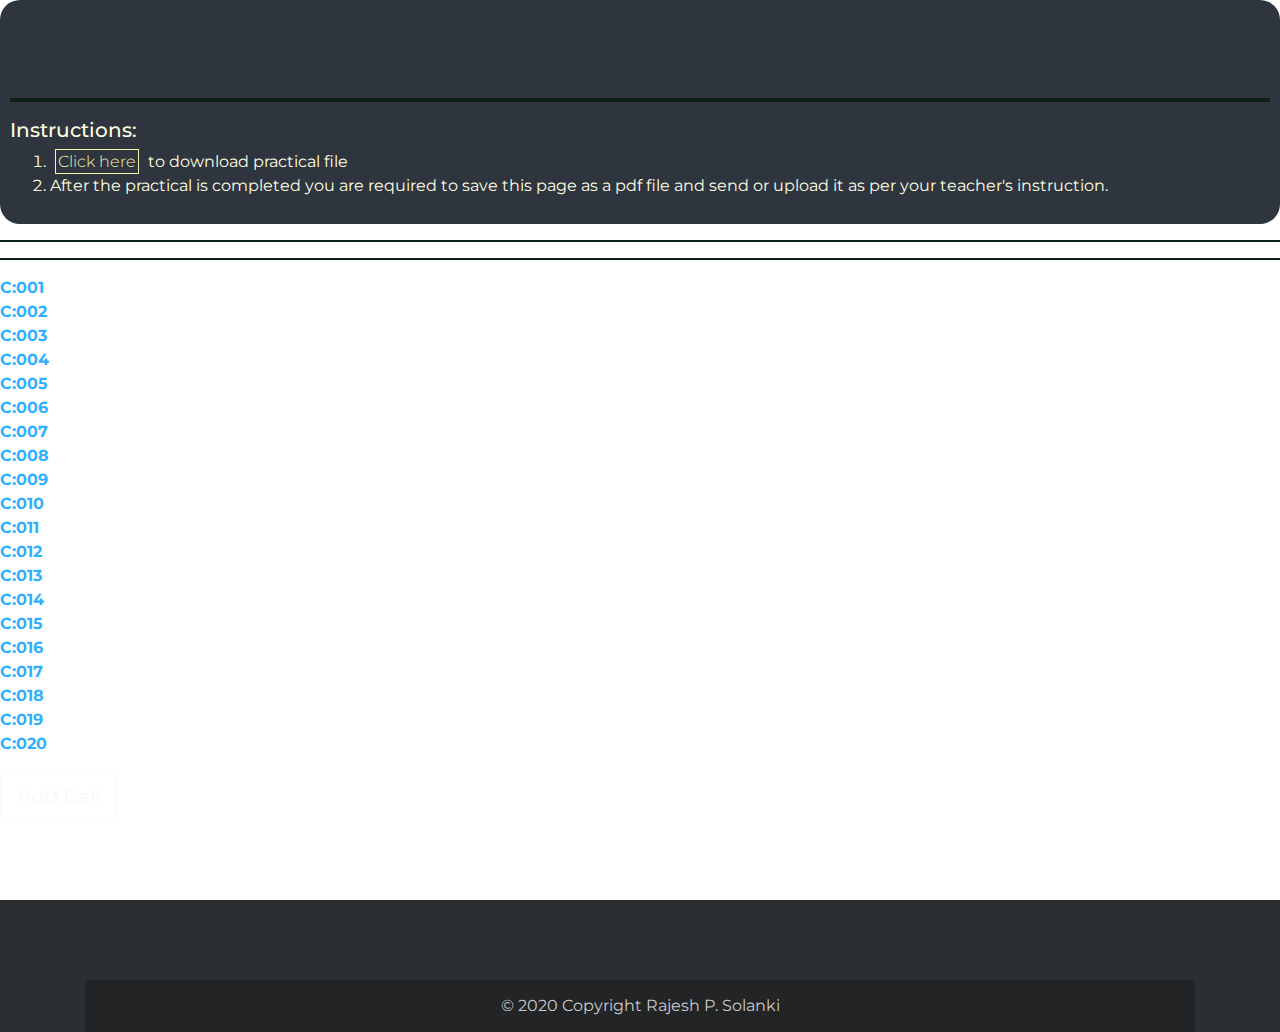
==== sagemaths.html @ 78d78ad6 "Update sagemaths.html" ====
<!DOCTYPE html>
<html>

<head>
    <meta charset="utf-8">
    <meta http-equiv="Content-Style-Type" content="text/css"></meta>
     <meta name="author" content="Rajesh P. Solanki"></meta>
    <meta name="viewport" content="width=device-width, initial-scale=1.0, shrink-to-fit=no">
    <meta name="mobile-web-app-capable" content="yes">
    <script>
        src="https://code.jquery.com/jquery-3.5.1.js"
        integrity="sha256-QWo7LDvxbWT2tbbQ97B53yJnYU3WhH/C8ycbRAkjPDc="
        crossorigin="anonymous"
    </script>
    <title>SageMathCell</title>
    <script src="https://sagecell.sagemath.org/static/embedded_sagecell.js"></script>
    <script>
        src="https://code.jquery.com/jquery-3.5.1.js"
        integrity="sha256-QWo7LDvxbWT2tbbQ97B53yJnYU3WhH/C8ycbRAkjPDc="
        crossorigin="anonymous"
    </script>
    <script>
        sagecell.makeSagecell({inputLocation: 'div.compute',
            languages: ["sage","python","r"],
            linked:true,
            evalButtonText: 'Evaluate'});
    </script>
    <link rel="stylesheet" href="OnlyBS/css/bootstrap.min.css">
    <link rel="stylesheet" href="MCCSS/mc.css">
</head>
<body>
    <main>
        <div id="page-container">
            <section style="color:lightyellow; background-color:rgba(9, 18, 29, 0.85); border-radius:20px; padding:10px;">
			    <h5 id="CollName" style="display: inline-block;">
                <h5 style="display: inline-block;"></h5>
                </h5>
				<br>
                <h5 id="date_time" style="display: inline-block;">
                <h5 style="display: inline-block;"></h5>
                </h5>
                <br>
                <h5 style="display: inline-block;"></h5>
                <h5 id="rollno" style="display: inline-block;">
                </h5>
                <hr style="height:4px;border-width:0;color:gray;background-color:rgb(14, 31, 22)">
                <h5 style="color:lightyellow;">Instructions:</h5>
                <ol style="color:lightyellow;">
                    <li><a style="font-weight:300; border:1px solid ; color:rgb(243, 243, 174);margin:5px; padding:2px;" href="/practicalfiles.html">Click here</a> to download practical file</li>
                    <li>After the practical is completed you are required to save this page as a pdf file and send or upload it as per your teacher's instruction.</li>
                </ol>
                <!--hr style="height:2px;border-width:0;color:gray;background-color:rgb(14, 31, 22)">
                <hr style="height:2px;border-width:0;color:gray;background-color:rgb(14, 31, 22)"-->
            </section>
            <hr style="height:2px;border-width:0;color:gray;background-color:rgb(14, 31, 22)">
            <hr style="height:2px;border-width:0;color:gray;background-color:rgb(14, 31, 22)">
            </section>
            <section style="color:rgba(9, 162, 255, 0.85);">
                <div class="text">
                            <span style="font-weight:bold">C:001</span>
                            <div class="compute clsBgrno">
                                <script type="text/x-sage">
                                </script>
                            </div>
                            <span style="font-weight:bold">C:002</span>
                            <div class="compute clsBgrno">
                                <script type="text/x-sage">
                                </script>
                            </div>
                            <span style="font-weight:bold">C:003</span>
                            <div class="compute clsBgrno">
                                <script type="text/x-sage">
                                </script>
                            </div>
                            <span style="font-weight:bold">C:004</span>
                            <div class="compute clsBgrno">
                                <script type="text/x-sage">
                                </script>
                            </div>
                            <span style="font-weight:bold">C:005</span>
                            <div class="compute clsBgrno">
                                <script type="text/x-sage">
                                </script>
                            </div>
                            <span style="font-weight:bold">C:006</span>
                            <div class="compute clsBgrno">
                                <script type="text/x-sage">
                                </script>
                            </div>
                            <span style="font-weight:bold">C:007</span>
                            <div class="compute clsBgrno">
                                <script type="text/x-sage">
                                </script>
                            </div>
                            <span style="font-weight:bold">C:008</span>
                            <div class="compute clsBgrno">
                                <script type="text/x-sage">
                                </script>
                            </div>
                            <span style="font-weight:bold">C:009</span>
                            <div class="compute clsBgrno">
                                <script type="text/x-sage">
                                </script>
                            </div>
                            <span style="font-weight:bold">C:010</span>
                            <div class="compute clsBgrno">
                                <script type="text/x-sage">
                                </script>
                            </div>
                            <span style="font-weight:bold">C:011</span>
                            <div class="compute clsBgrno">
                                <script type="text/x-sage">
                                </script>
                            </div>
                            <span style="font-weight:bold">C:012</span>
                            <div class="compute clsBgrno">
                                <script type="text/x-sage">
                                </script>
                            </div>
                            <span style="font-weight:bold">C:013</span>
                            <div class="compute clsBgrno">
                                <script type="text/x-sage">
                                </script>
                            </div>
                            <span style="font-weight:bold">C:014</span>
                            <div class="compute clsBgrno">
                                <script type="text/x-sage">
                                </script>
                            </div>
                            <span style="font-weight:bold">C:015</span>
                            <div class="compute clsBgrno">
                                <script type="text/x-sage">
                                </script>
                            </div>
                            <span style="font-weight:bold">C:016</span>
                            <div class="compute clsBgrno">
                                <script type="text/x-sage">
                                </script>
                            </div>
                            <span style="font-weight:bold">C:017</span>
                            <div class="compute clsBgrno">
                                <script type="text/x-sage">
                                </script>
                            </div>
                            <span style="font-weight:bold">C:018</span>
                            <div class="compute clsBgrno">
                                <script type="text/x-sage">
                                </script>
                            </div>
                            <span style="font-weight:bold">C:019</span>
                            <div class="compute clsBgrno">
                                <script type="text/x-sage">
                                </script>
                            </div>
                            <span style="font-weight:bold">C:020</span>
                            <div class="compute clsBgrno">
                                <script type="text/x-sage">
                                </script>
                            </div>                            
                </div>                                                                                                                                                                              
            </section>
            </p><button class="btn btn-outline-light btn-lg" type="button" id="bttAddCell">Add Cell</button></div>
            <footer class="page-footer dark navbar-custom footer_always_at_the_end_of_page"> 
                <div class="container navbar-custom">
                    <div class="footer-copyright">
                        <p>© 2020 Copyright Rajesh P. Solanki</p>
                    </div>
                </div>
            </footer>
        </div>
    </main>
    <script src="OnlyBS/js/bootstrap.min.js"></script>
    <script src="MCJS/mc_main.js"></script>
    <script src="MCJS/sagemath.js"></script>
</body>

</html>
---- MCCSS/mc.css ----
#page-container {
	position: relative;
	min-height: 100vh;
  }
  
  #content-wrap {
	padding-bottom: 2.5rem;    /* Footer height */
  }
  
  #footer {
	position: absolute;
	bottom: 0;
	width: 100%;
	height: 2.5rem;            /* Footer height */
  }
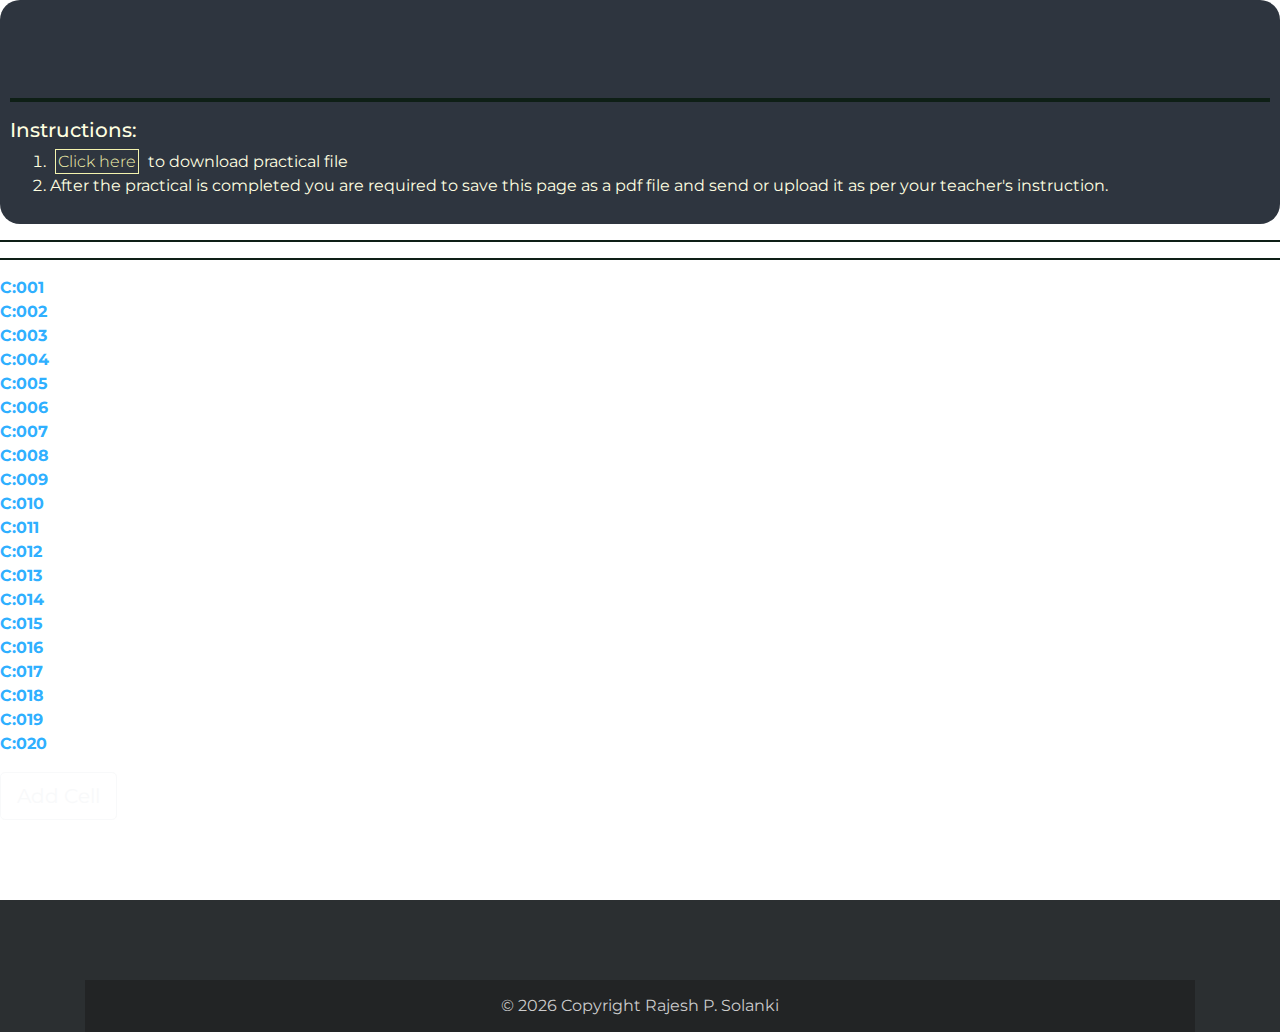
==== commit bea8bee5: "Copyright info corrected again" ====
--- a/sagemaths.html
+++ b/sagemaths.html
@@ -163,12 +163,15 @@
             <footer class="page-footer dark navbar-custom footer_always_at_the_end_of_page"> 
                 <div class="container navbar-custom">
                     <div class="footer-copyright">
-                        <p>© 2020 Copyright Rajesh P. Solanki</p>
+                        <p id="copyrightfooter">© 2020 Copyright Rajesh P. Solanki</p>
                     </div>
                 </div>
             </footer>
         </div>
     </main>
+    <script>
+        document.getElementById("copyrightfooter").innerHTML = "&copy "+new Date().getFullYear()+" Copyright Rajesh P. Solanki";
+    </script>
     <script src="OnlyBS/js/bootstrap.min.js"></script>
     <script src="MCJS/mc_main.js"></script>
     <script src="MCJS/sagemath.js"></script>
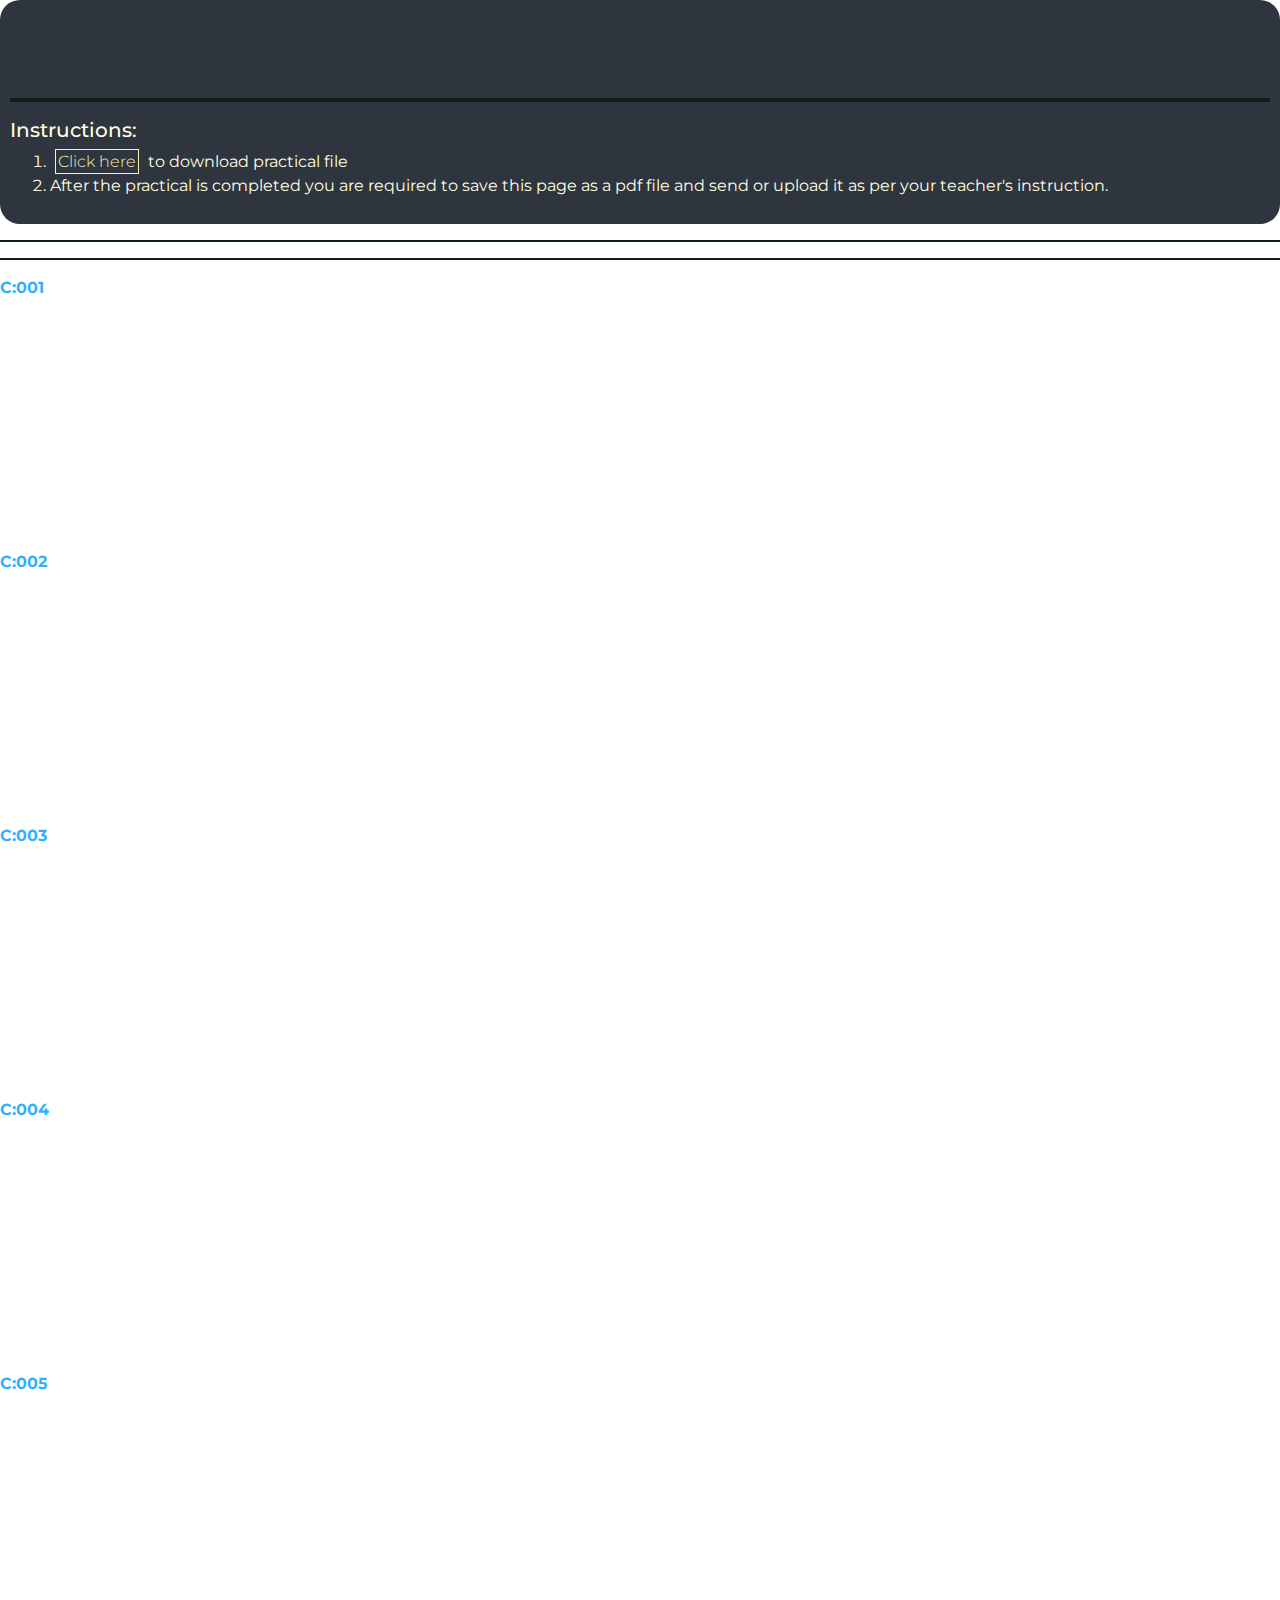
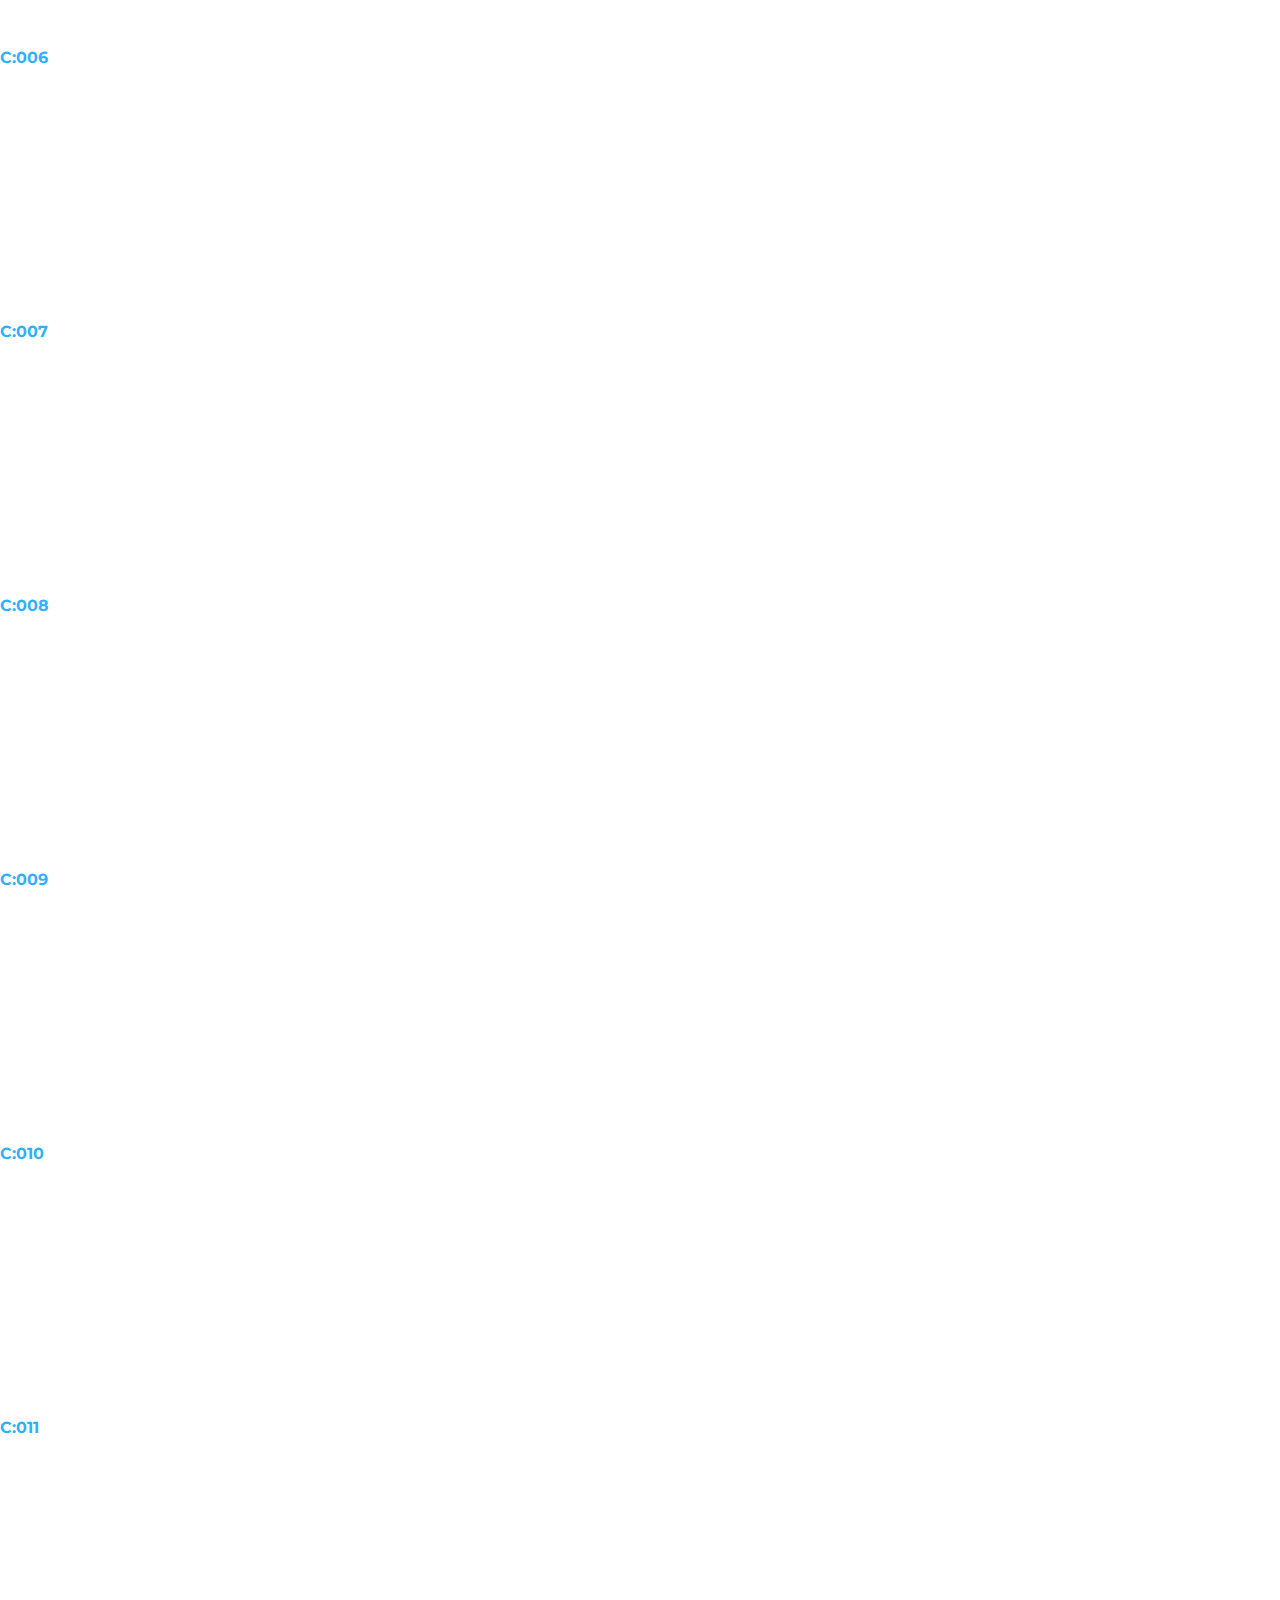
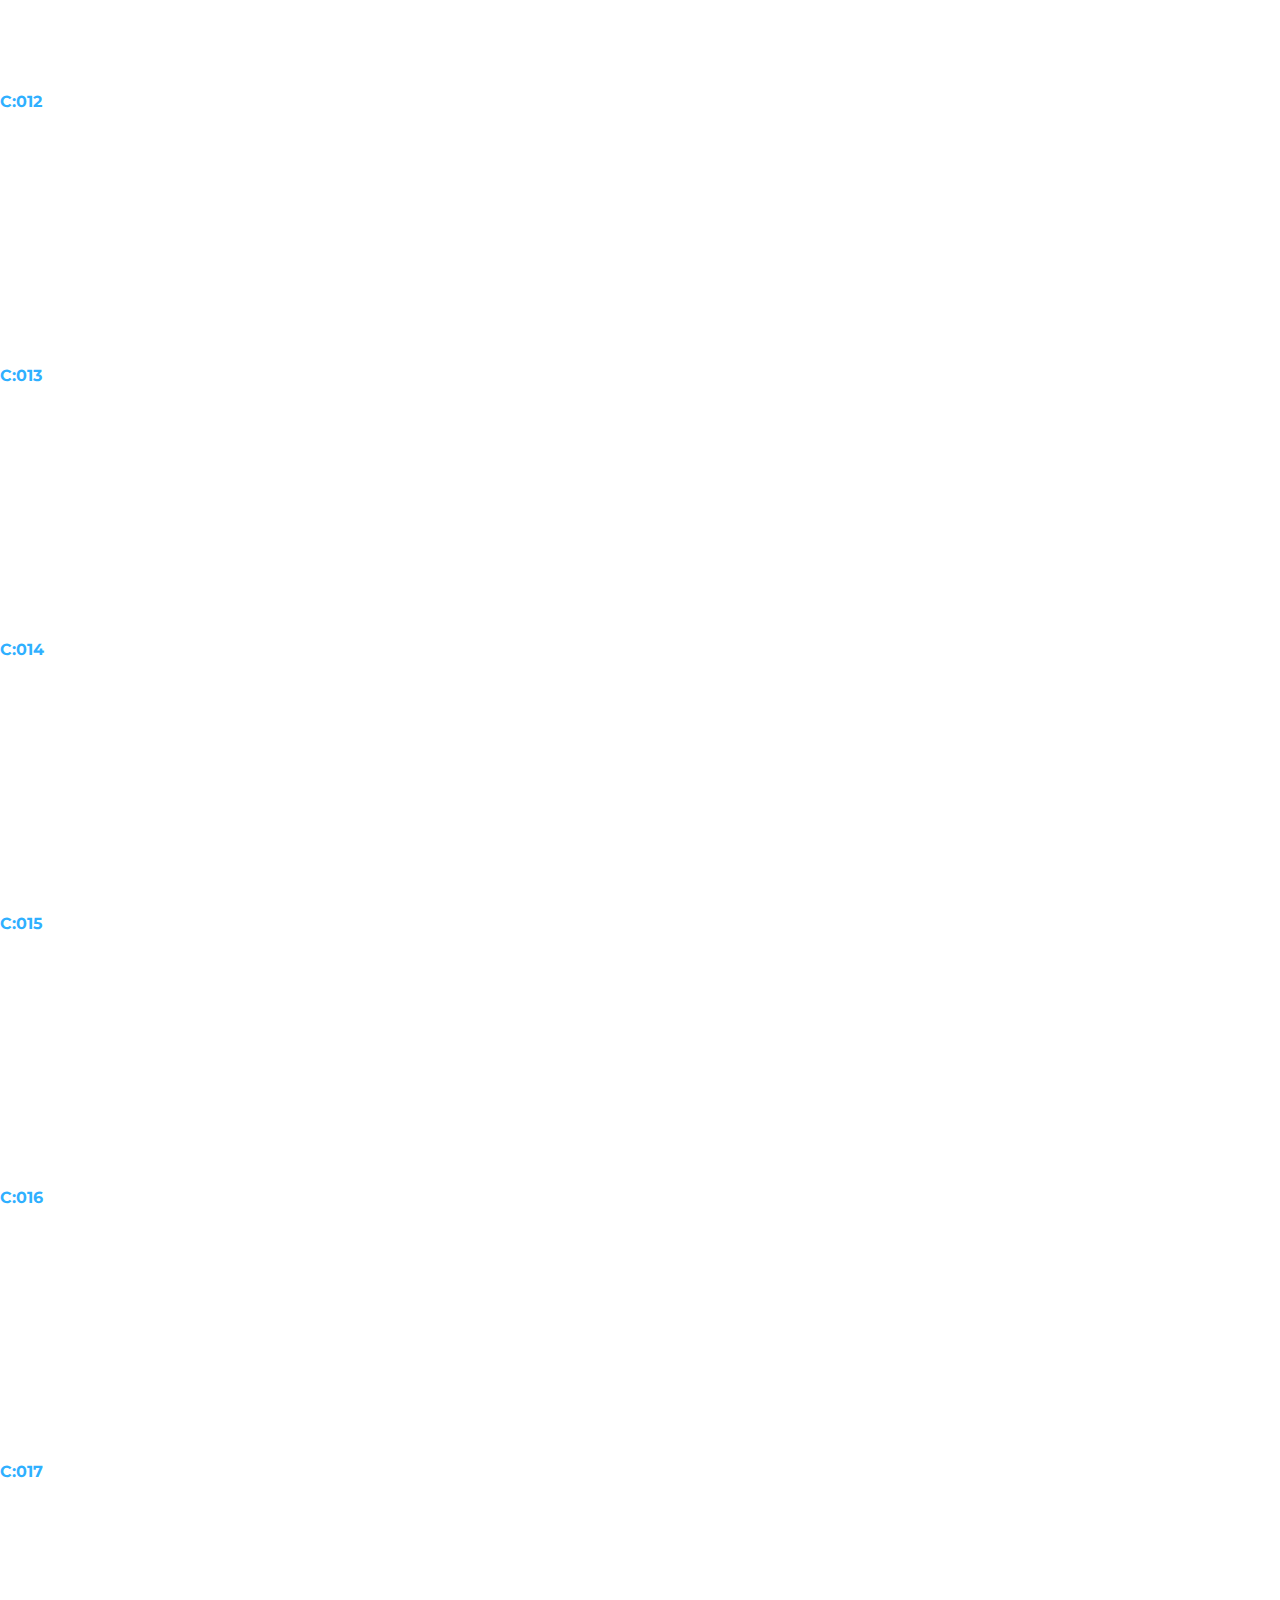
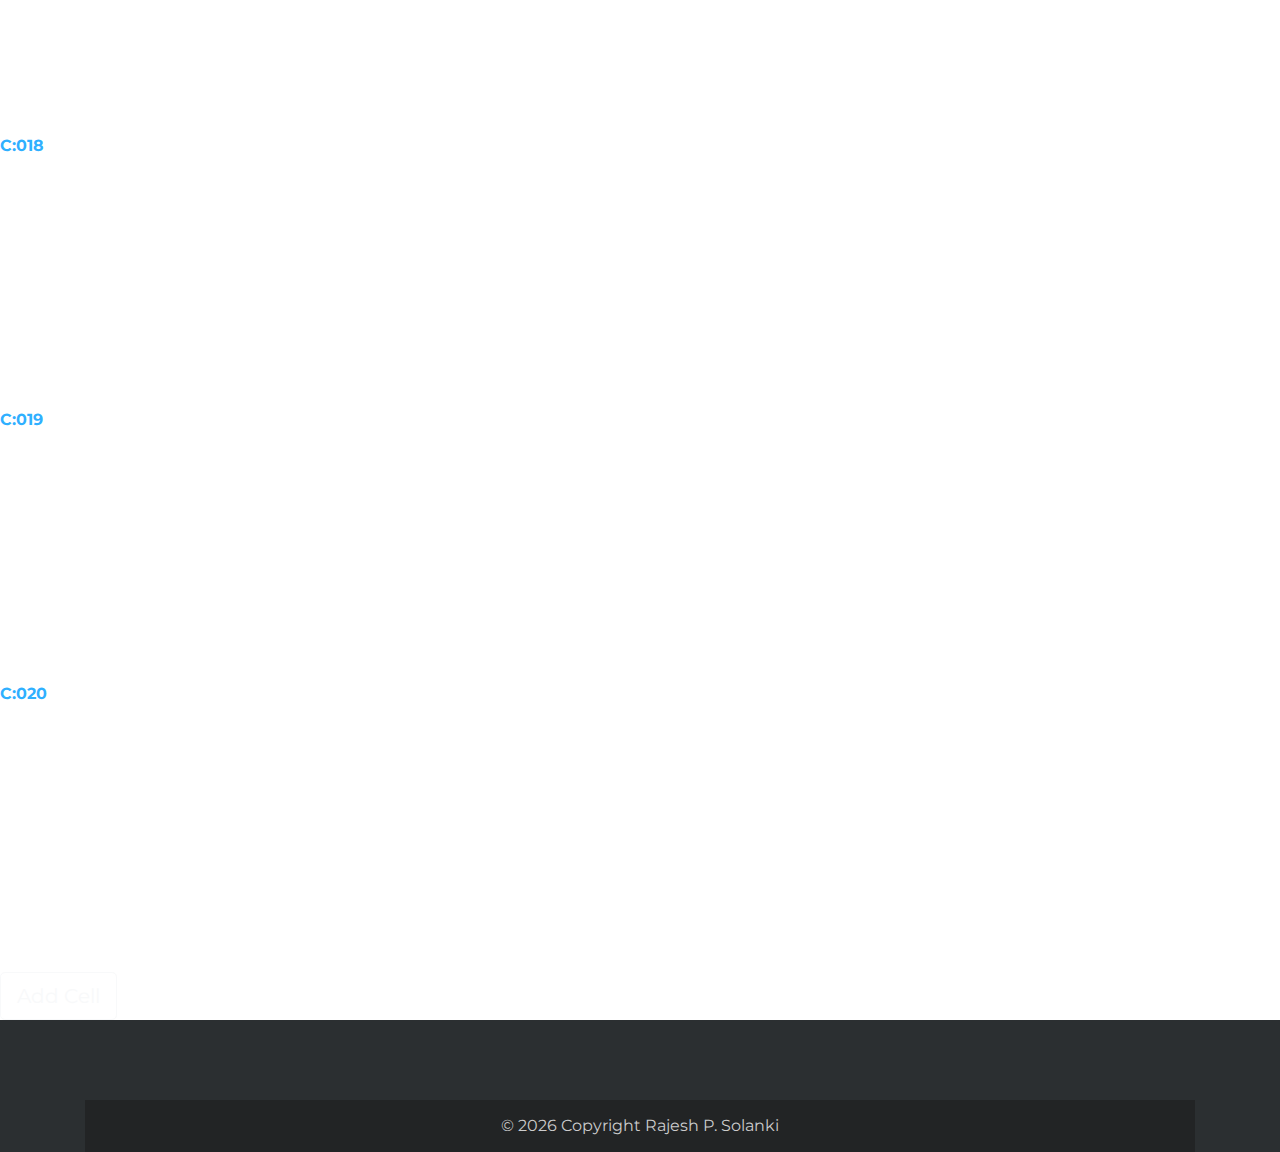
==== commit 0ab6200d: "Update sagemaths.html" ====
--- a/sagemaths.html
+++ b/sagemaths.html
@@ -7,6 +7,7 @@
      <meta name="author" content="Rajesh P. Solanki"></meta>
     <meta name="viewport" content="width=device-width, initial-scale=1.0, shrink-to-fit=no">
     <meta name="mobile-web-app-capable" content="yes">
+    <link rel="stylesheet" href="sagelab.css" class="css">
     <script>
         src="https://code.jquery.com/jquery-3.5.1.js"
         integrity="sha256-QWo7LDvxbWT2tbbQ97B53yJnYU3WhH/C8ycbRAkjPDc="
@@ -177,4 +178,4 @@
     <script src="MCJS/sagemath.js"></script>
 </body>
 
-</html>+</html>
--- a/sagelab.css
+++ b/sagelab.css
@@ -0,0 +1,3 @@
+.compute{
+  height:250px;
+}
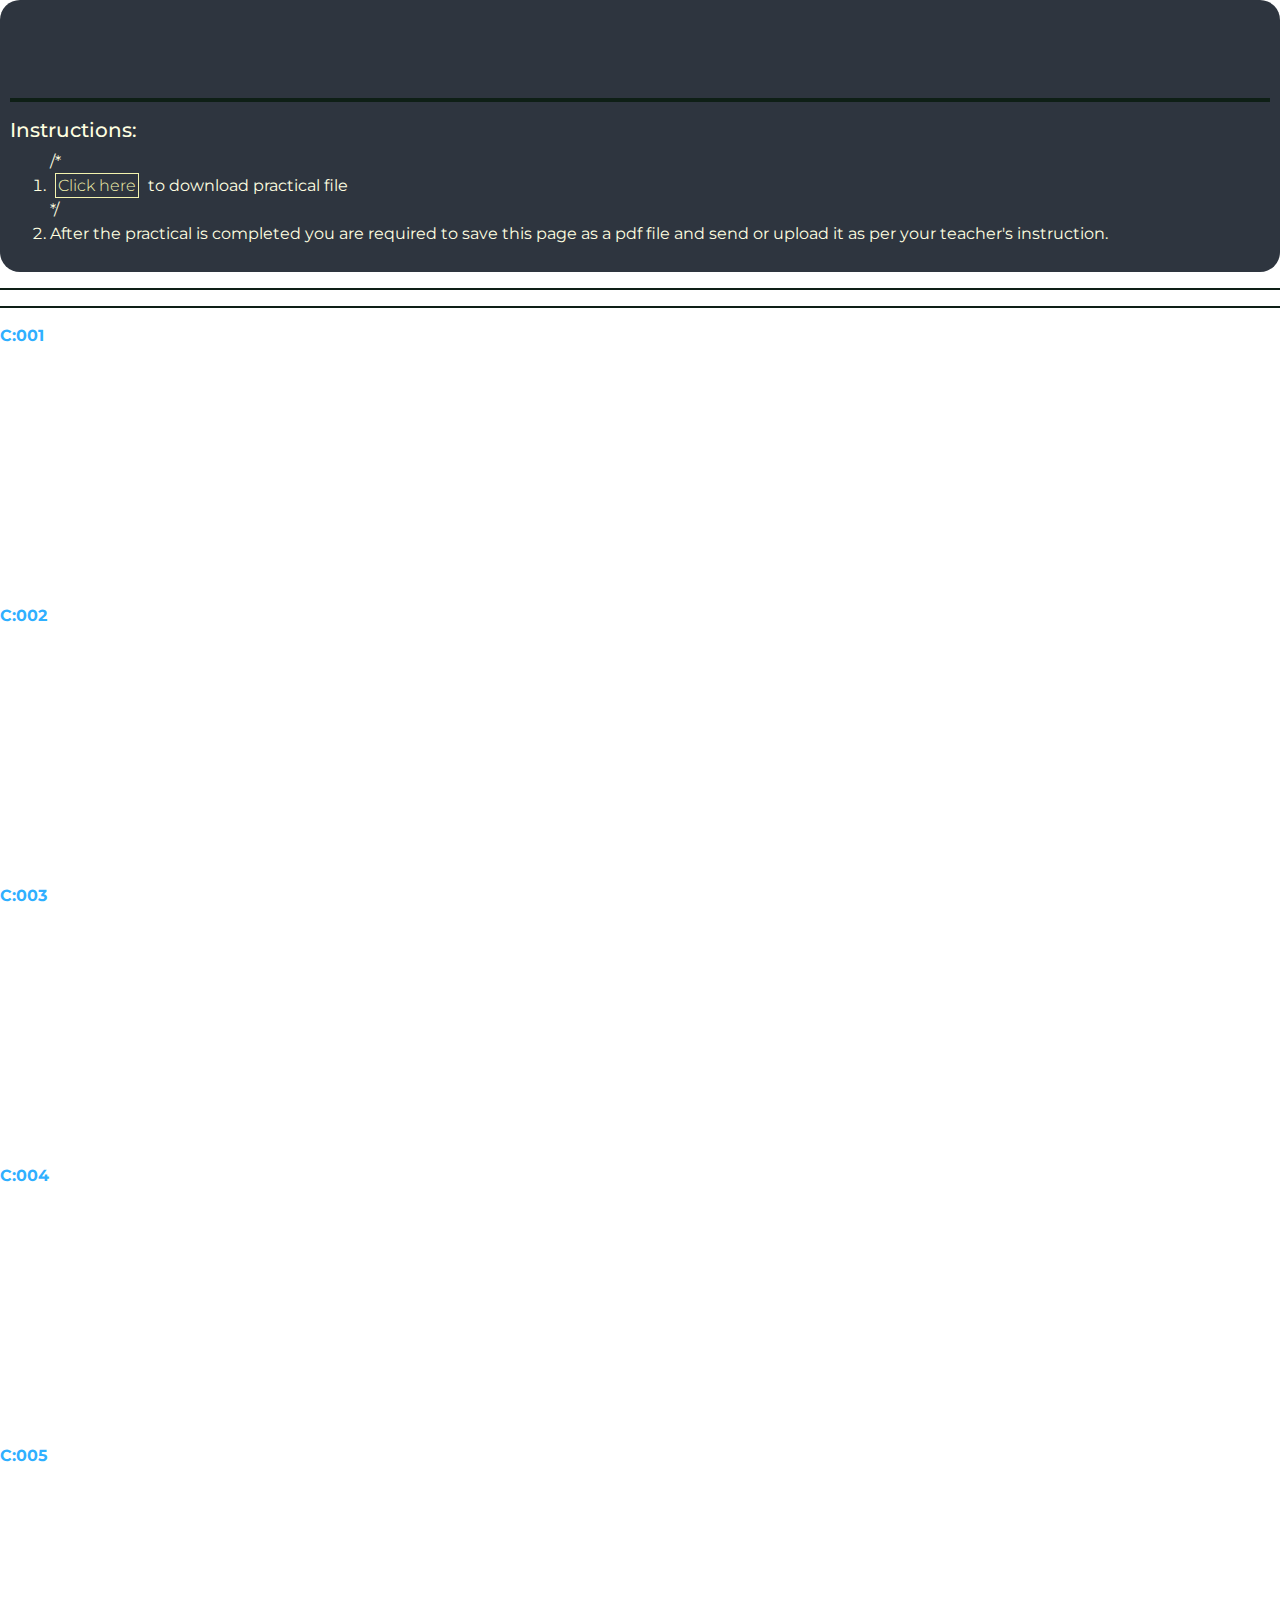
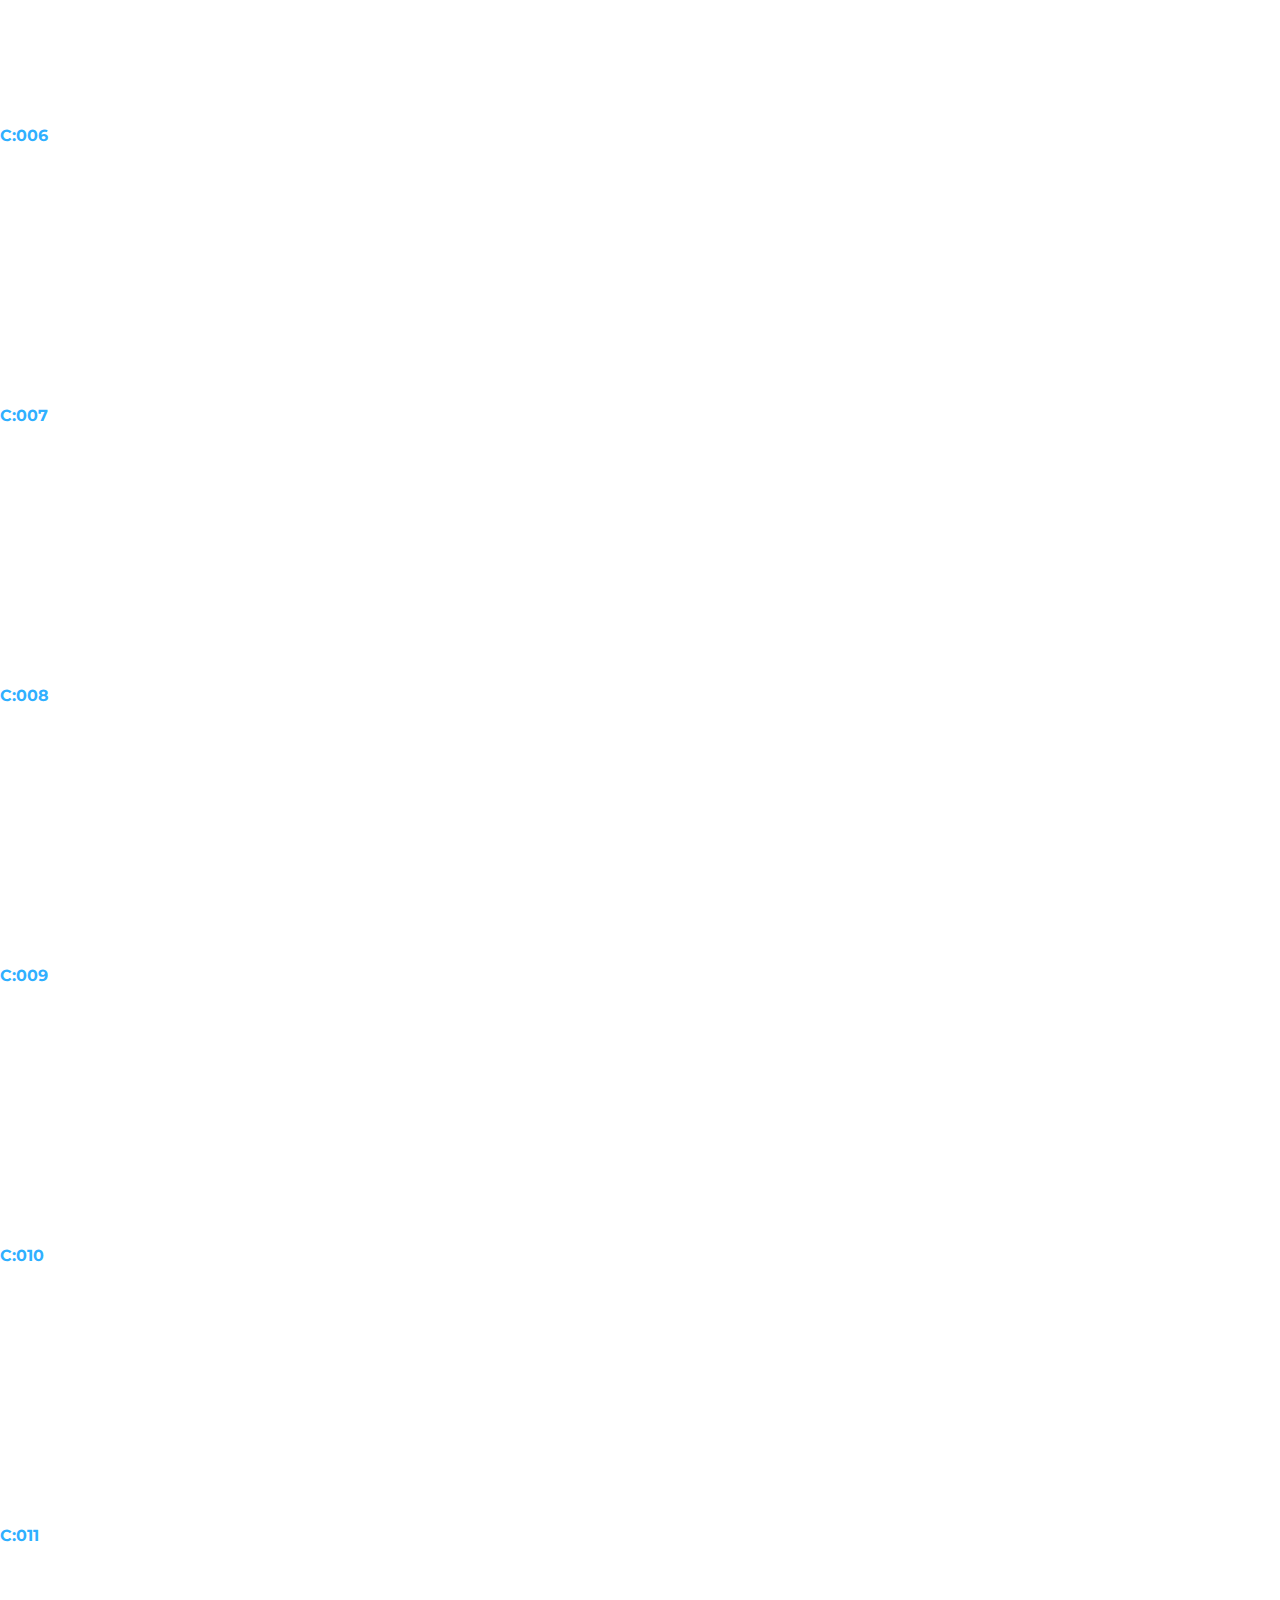
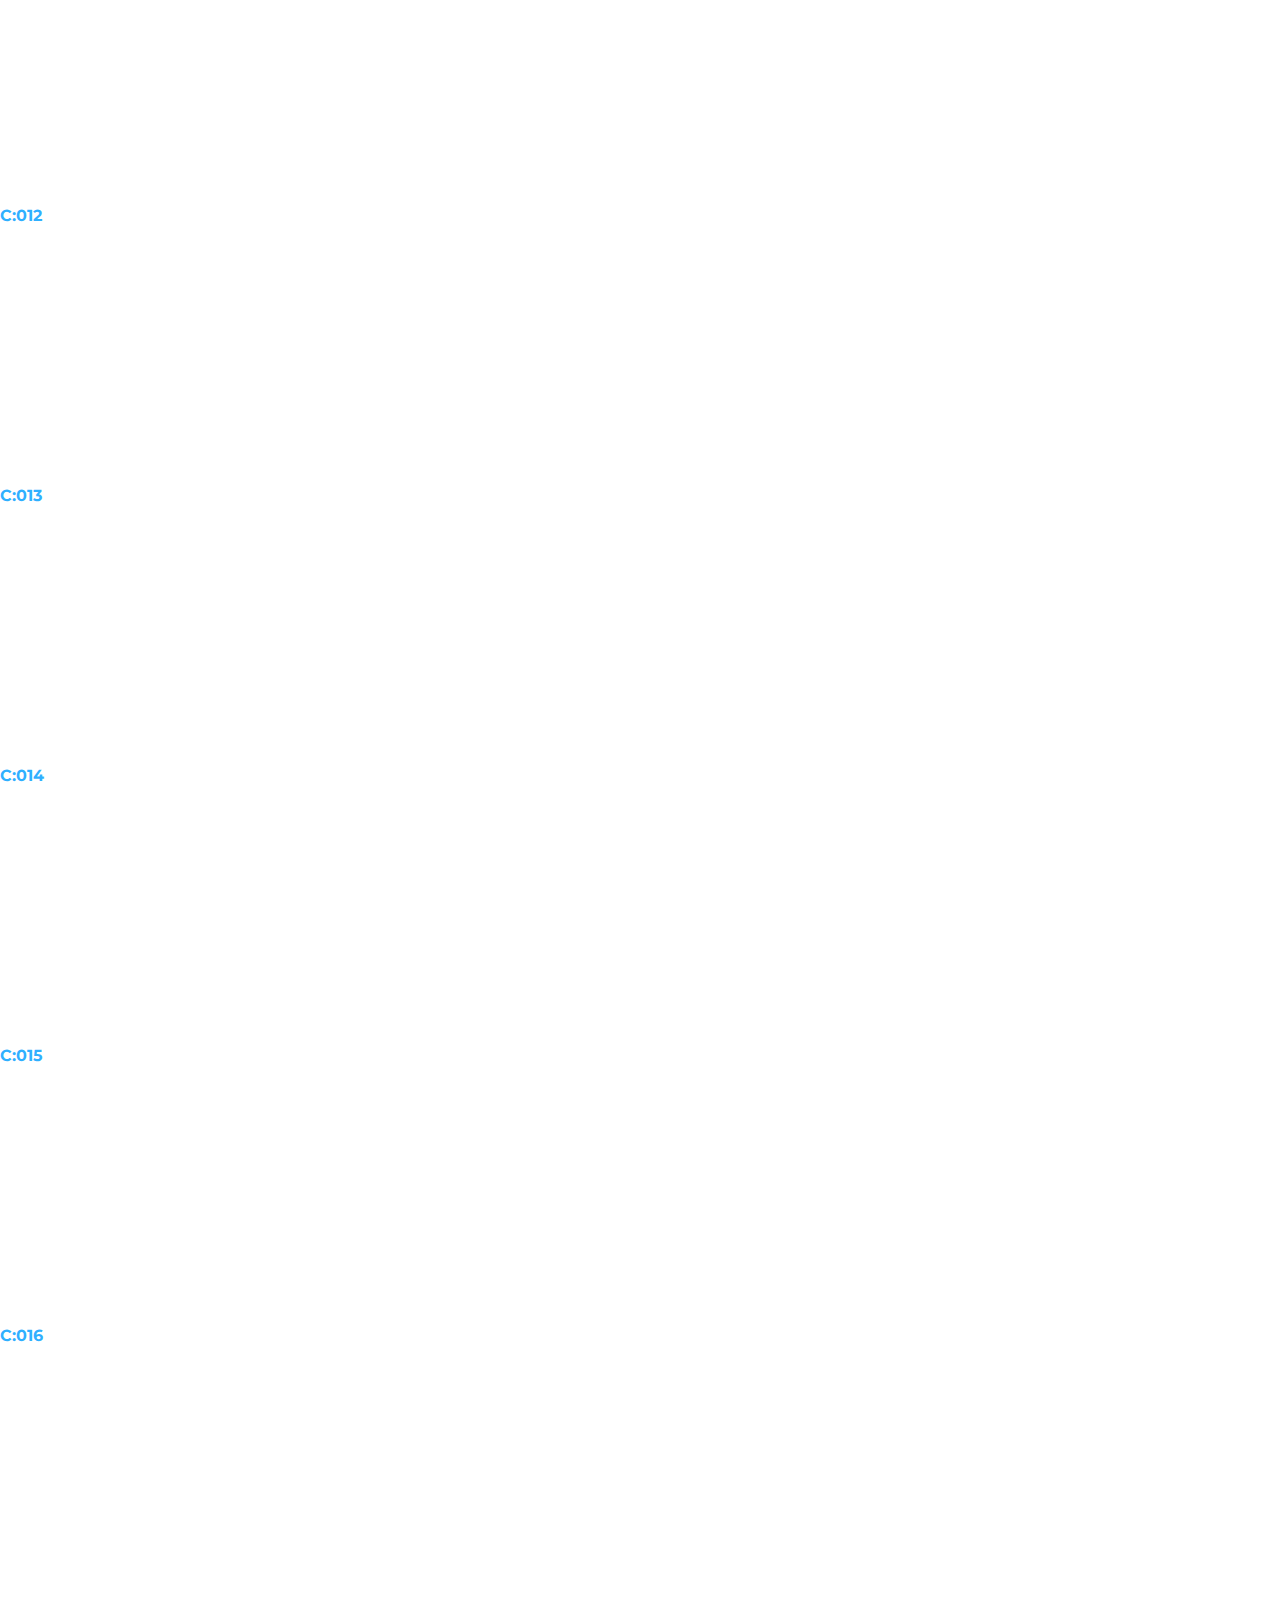
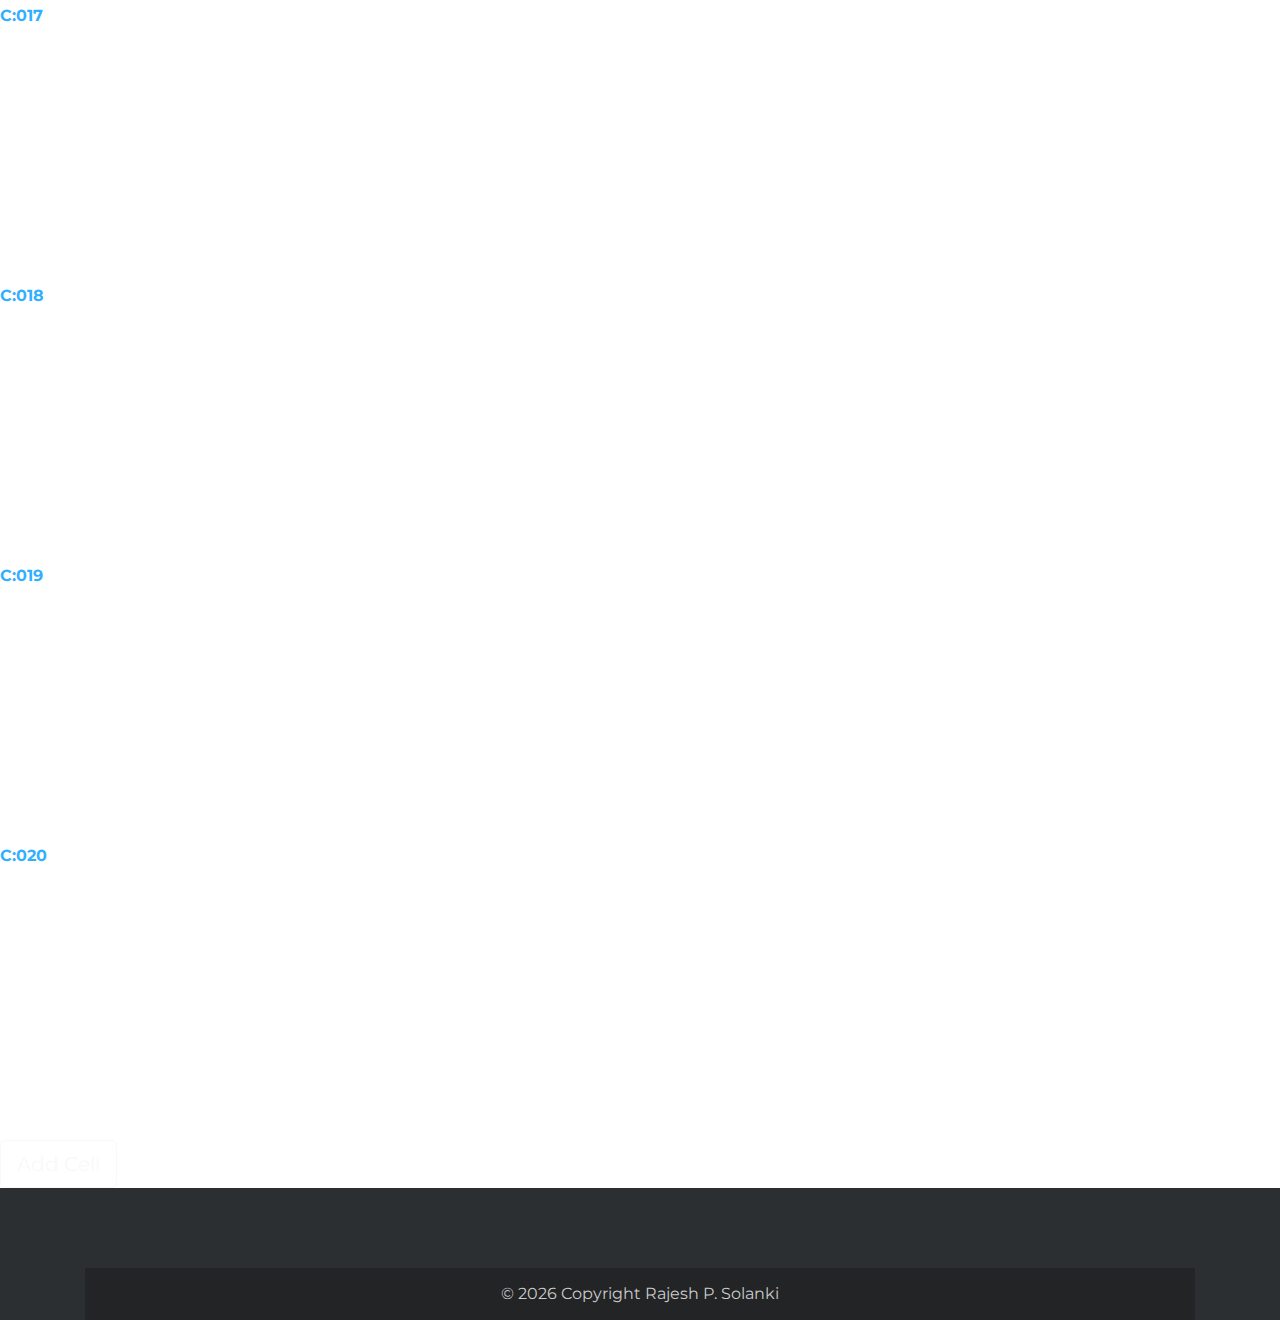
==== commit 6fa8993e: "Update sagemaths.html" ====
--- a/sagemaths.html
+++ b/sagemaths.html
@@ -7,7 +7,7 @@
      <meta name="author" content="Rajesh P. Solanki"></meta>
     <meta name="viewport" content="width=device-width, initial-scale=1.0, shrink-to-fit=no">
     <meta name="mobile-web-app-capable" content="yes">
-    <link rel="stylesheet" href="sagelab.css" class="css">
+    <link rel="stylesheet" href="/sagelab.css" class="css">
     <script>
         src="https://code.jquery.com/jquery-3.5.1.js"
         integrity="sha256-QWo7LDvxbWT2tbbQ97B53yJnYU3WhH/C8ycbRAkjPDc="
@@ -47,7 +47,7 @@
                 <hr style="height:4px;border-width:0;color:gray;background-color:rgb(14, 31, 22)">
                 <h5 style="color:lightyellow;">Instructions:</h5>
                 <ol style="color:lightyellow;">
-                    <li><a style="font-weight:300; border:1px solid ; color:rgb(243, 243, 174);margin:5px; padding:2px;" href="/practicalfiles.html">Click here</a> to download practical file</li>
+                    /*<li><a style="font-weight:300; border:1px solid ; color:rgb(243, 243, 174);margin:5px; padding:2px;" href="/practicalfiles.html">Click here</a> to download practical file</li>*/
                     <li>After the practical is completed you are required to save this page as a pdf file and send or upload it as per your teacher's instruction.</li>
                 </ol>
                 <!--hr style="height:2px;border-width:0;color:gray;background-color:rgb(14, 31, 22)">
--- a/sagelab.css
+++ b/sagelab.css
@@ -1,3 +1,3 @@
 .compute{
-  height:250px;
-}
+ height:16rem;
+ }
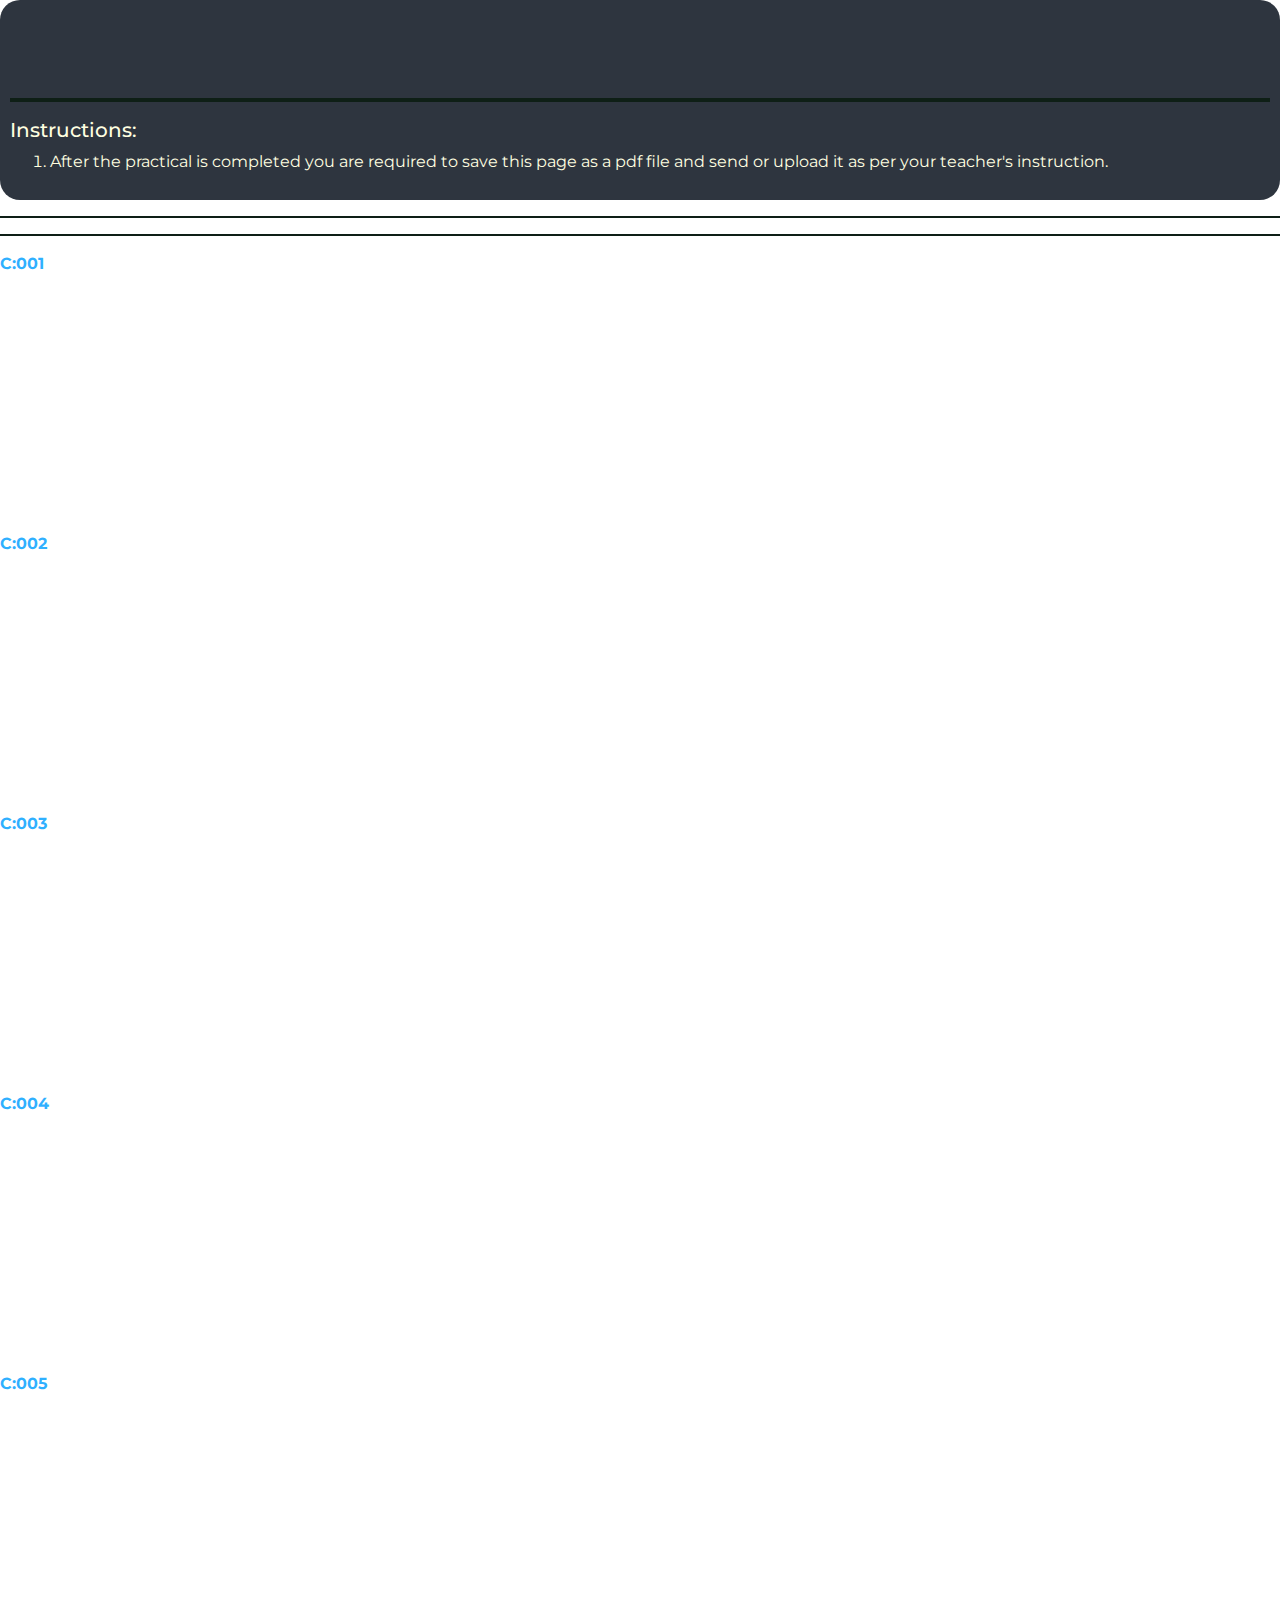
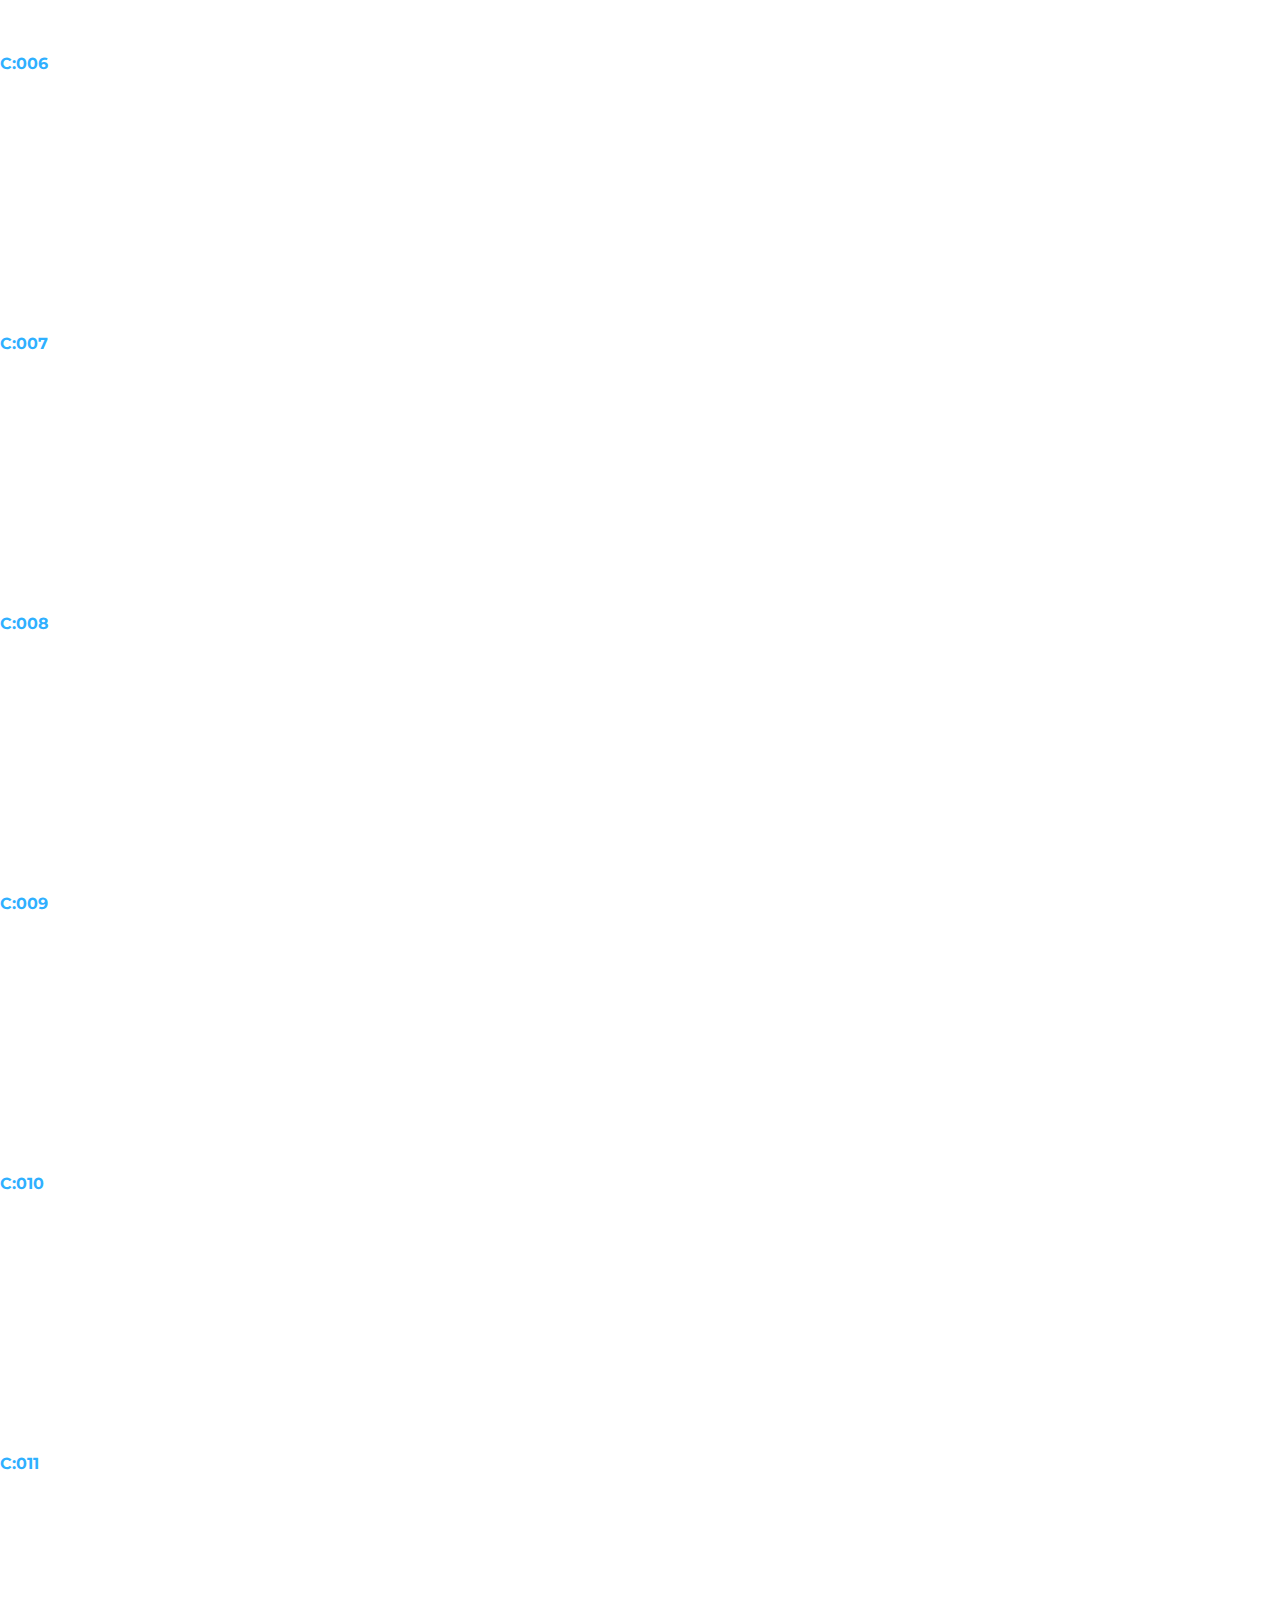
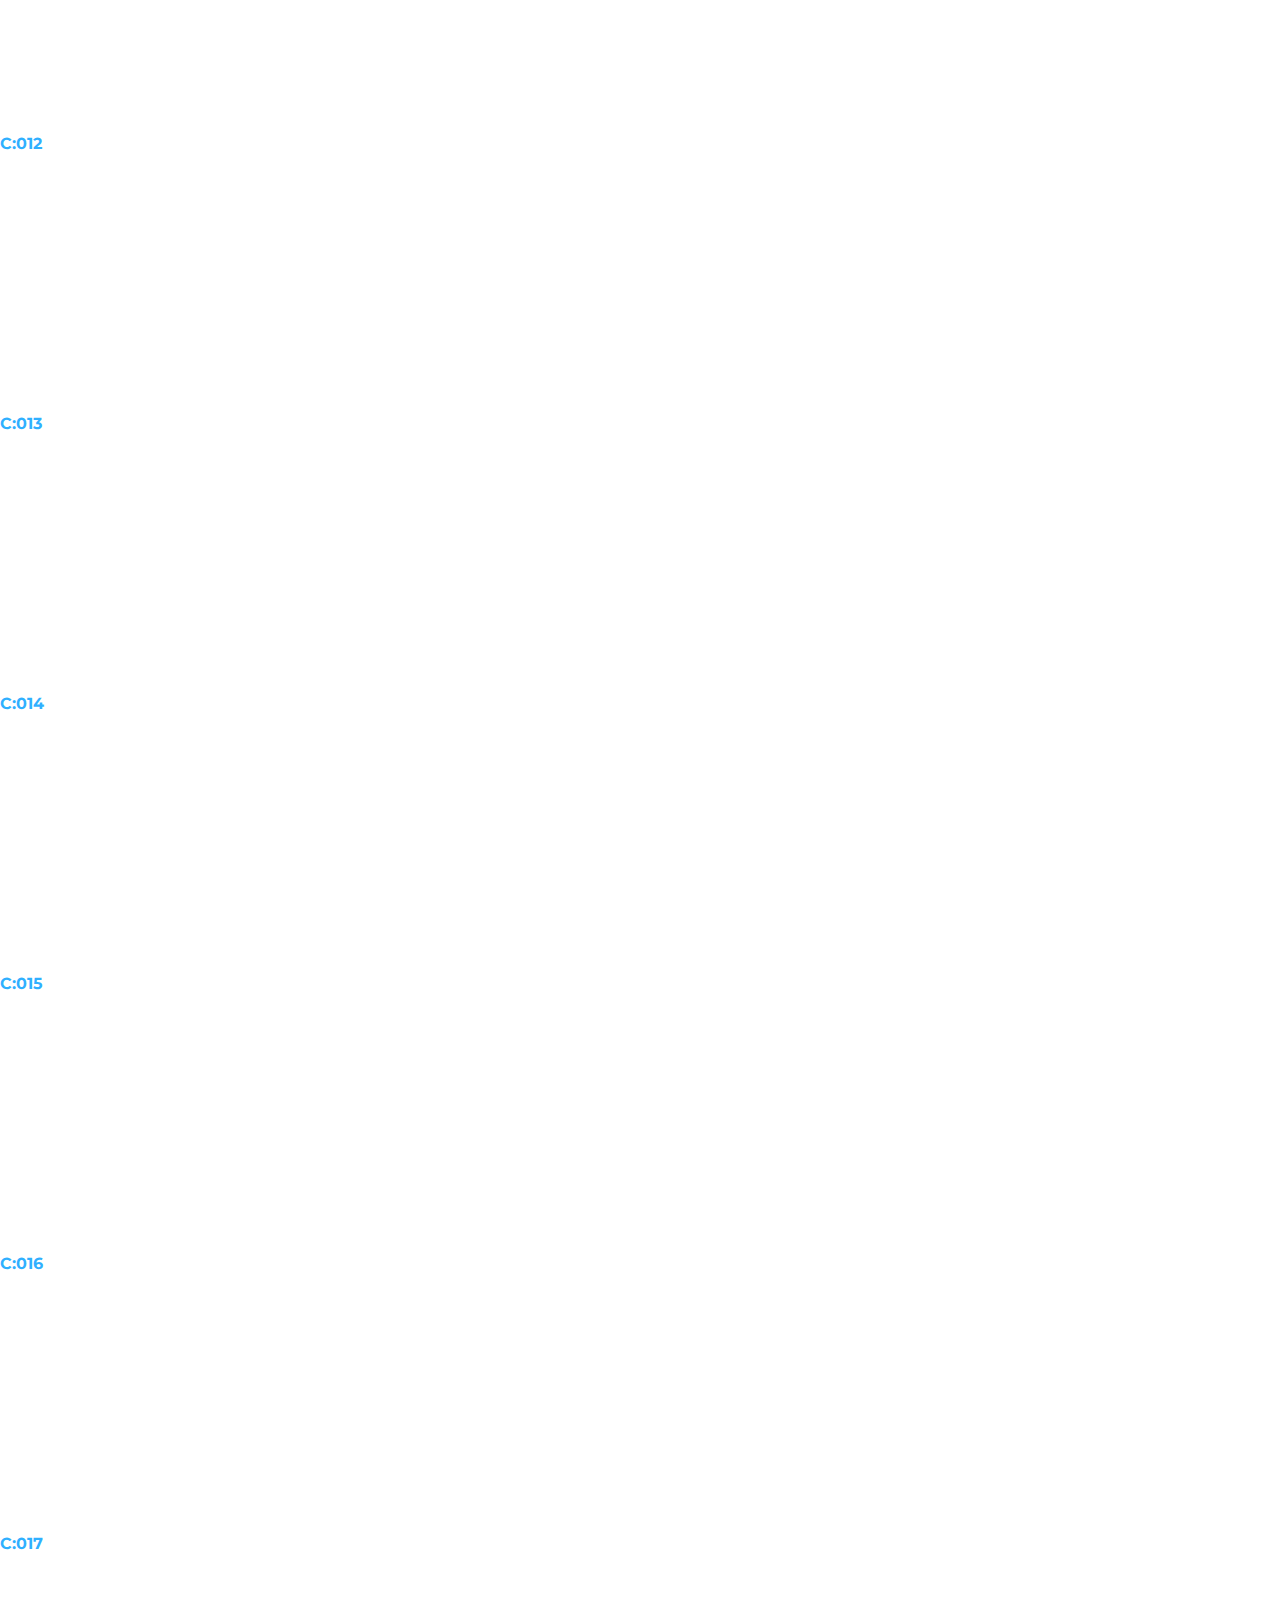
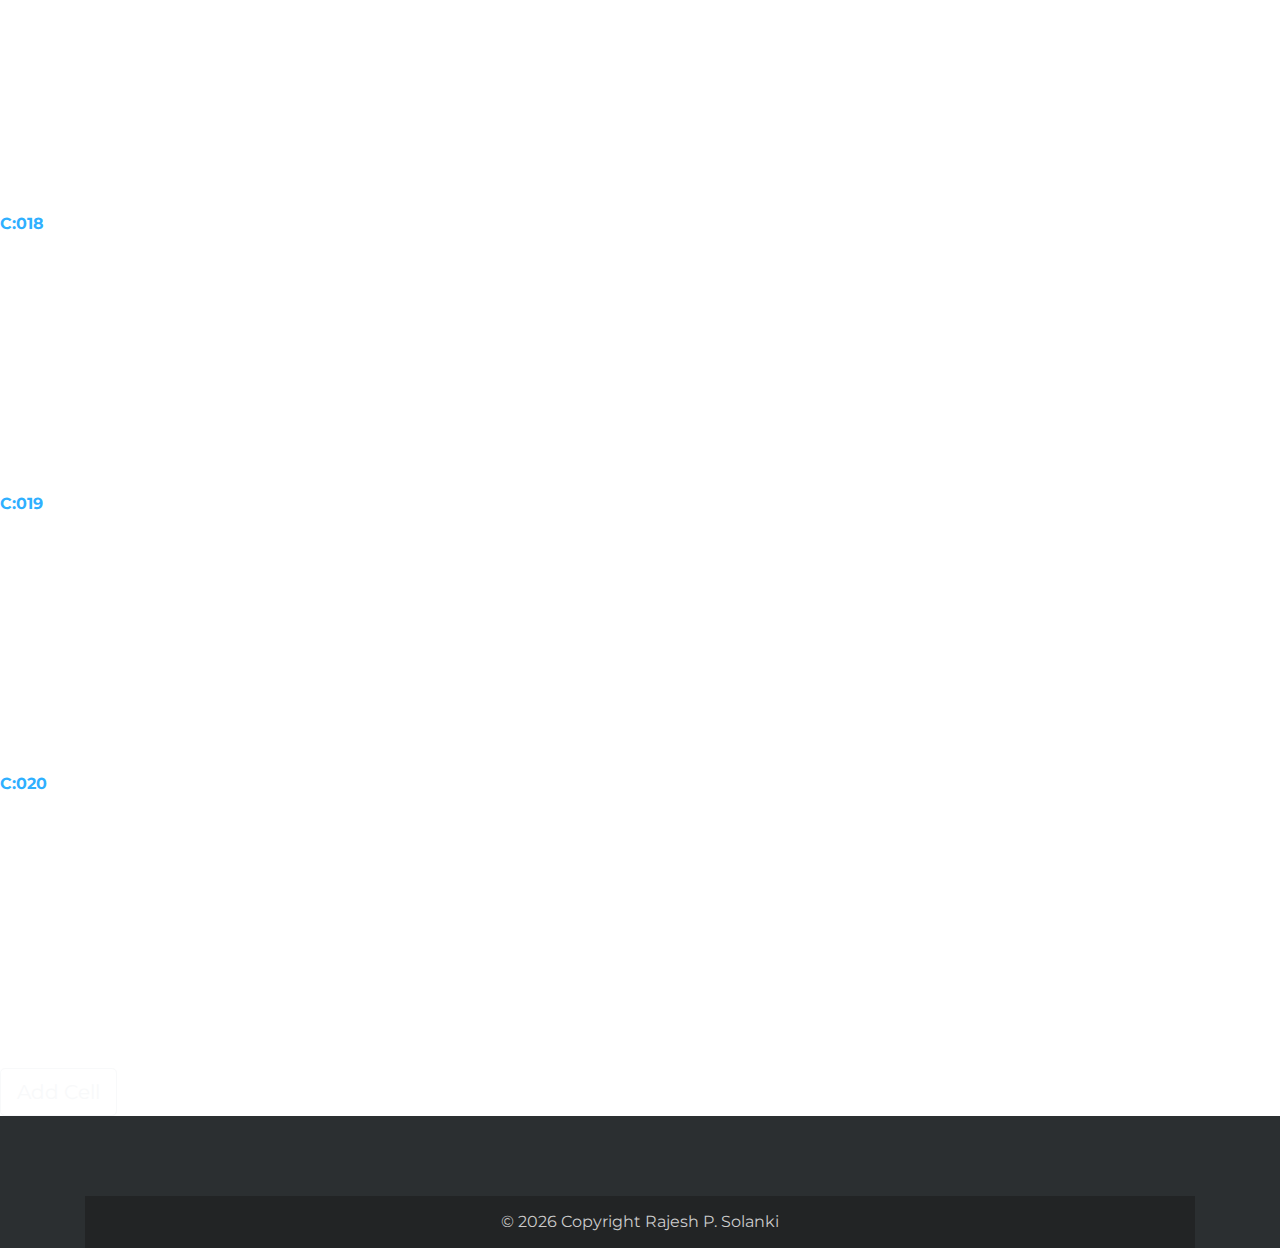
==== commit 7a77edaf: "Update sagemaths.html" ====
--- a/sagemaths.html
+++ b/sagemaths.html
@@ -47,7 +47,7 @@
                 <hr style="height:4px;border-width:0;color:gray;background-color:rgb(14, 31, 22)">
                 <h5 style="color:lightyellow;">Instructions:</h5>
                 <ol style="color:lightyellow;">
-                    /*<li><a style="font-weight:300; border:1px solid ; color:rgb(243, 243, 174);margin:5px; padding:2px;" href="/practicalfiles.html">Click here</a> to download practical file</li>*/
+                    <!--li><a style="font-weight:300; border:1px solid ; color:rgb(243, 243, 174);margin:5px; padding:2px;" href="/practicalfiles.html">Click here</a> to download practical file</li-->
                     <li>After the practical is completed you are required to save this page as a pdf file and send or upload it as per your teacher's instruction.</li>
                 </ol>
                 <!--hr style="height:2px;border-width:0;color:gray;background-color:rgb(14, 31, 22)">
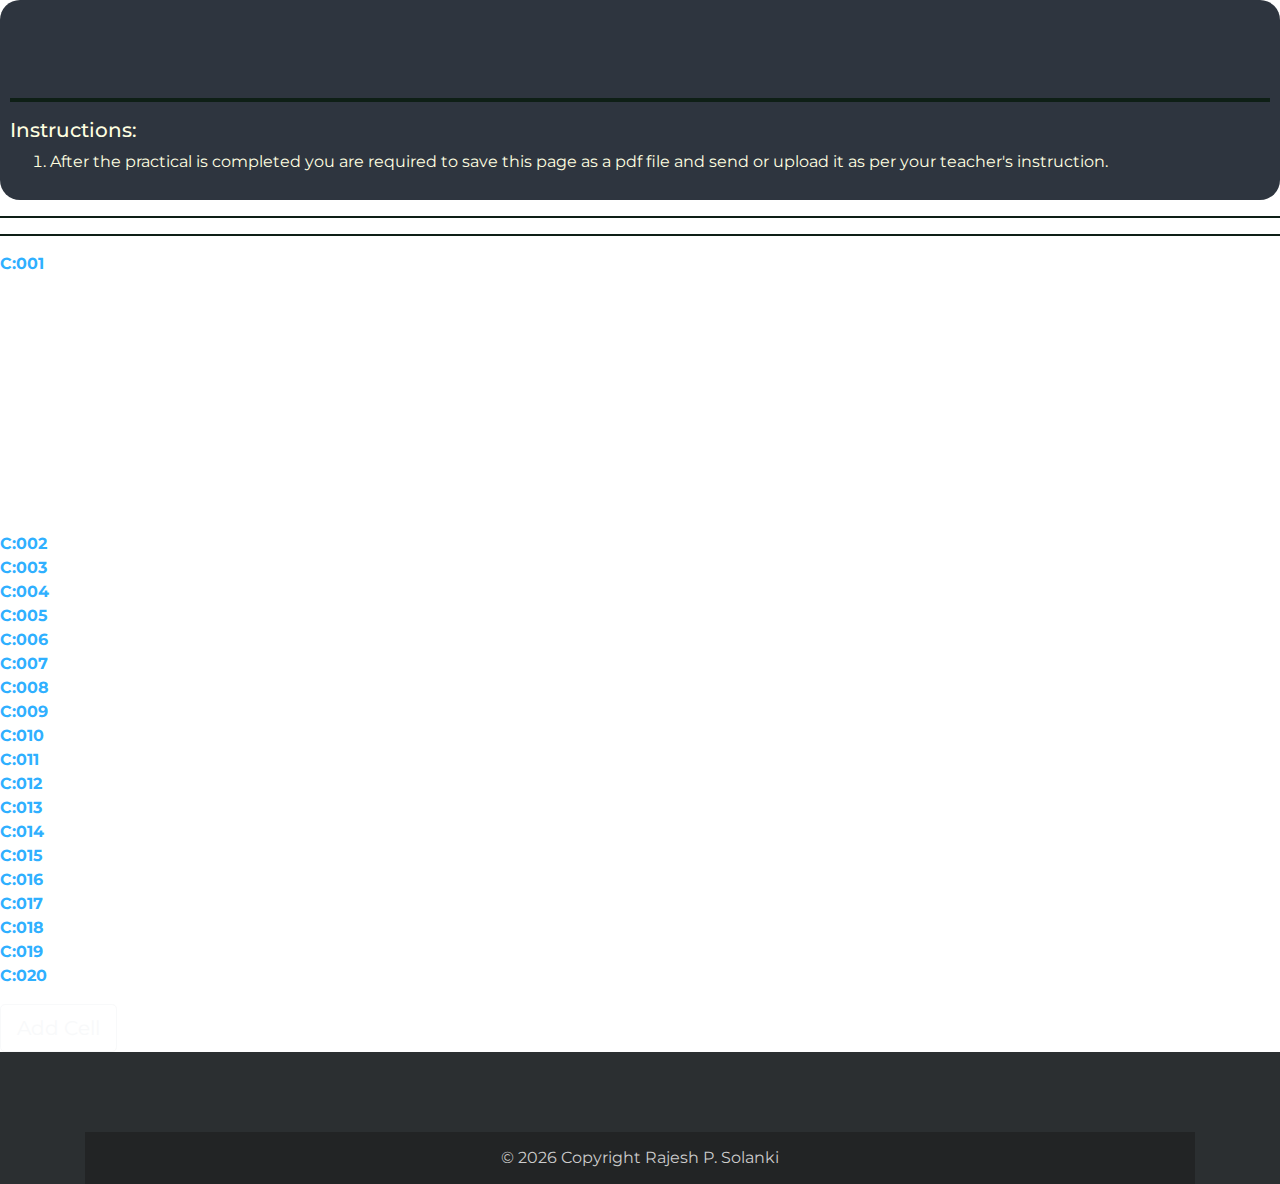
==== commit cb15a6f5: "Update sagemaths.html" ====
--- a/sagemaths.html
+++ b/sagemaths.html
@@ -59,7 +59,7 @@
             <section style="color:rgba(9, 162, 255, 0.85);">
                 <div class="text">
                             <span style="font-weight:bold">C:001</span>
-                            <div class="compute clsBgrno">
+                            <div class="cell-input compute clsBgrno">
                                 <script type="text/x-sage">
                                 </script>
                             </div>
--- a/sagelab.css
+++ b/sagelab.css
@@ -1,3 +1,3 @@
-.compute{
+.cell-input{
  height:16rem;
  }
